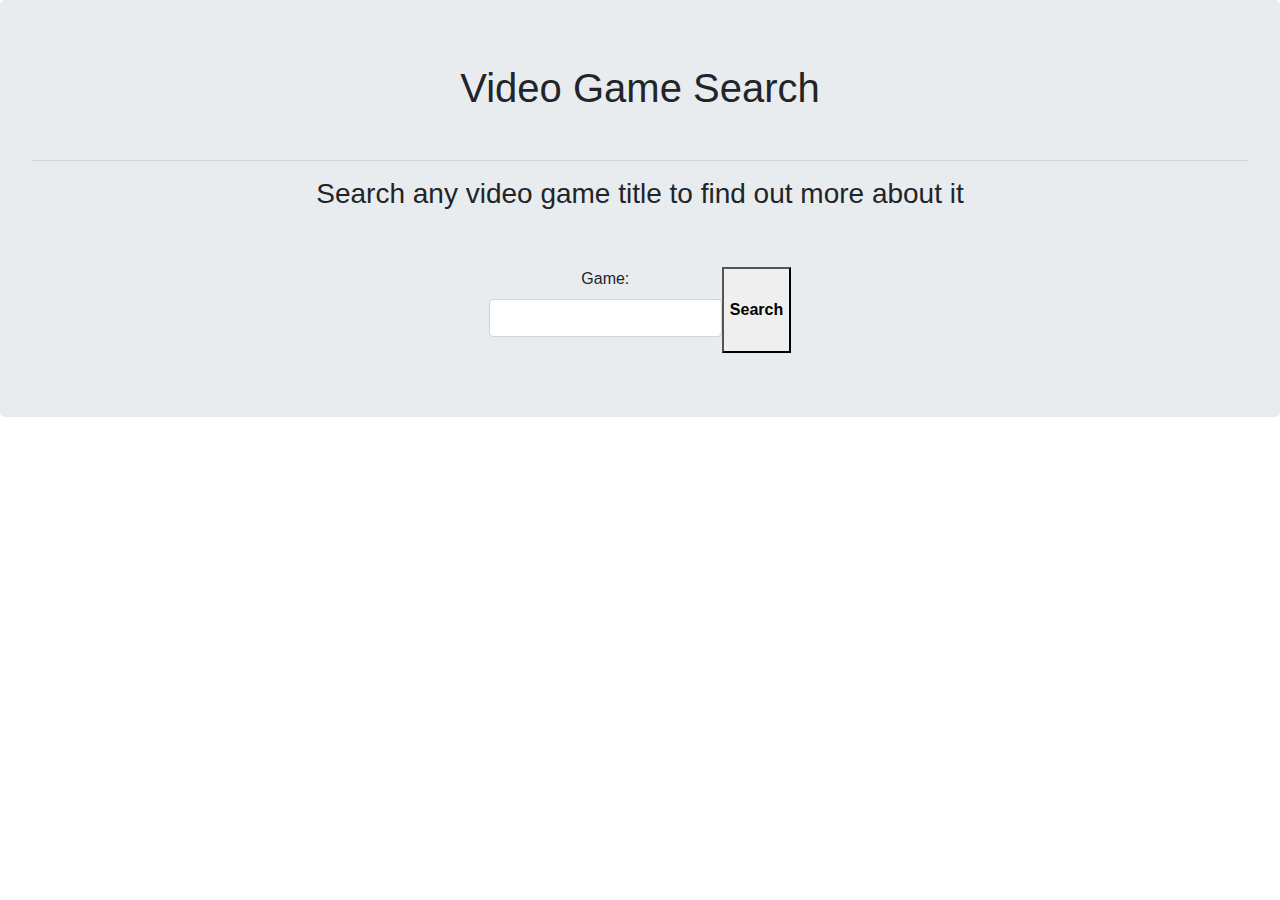
==== index.html @ 08eb44c2 "added html elements for modal" ====
<!DOCTYPE html>
<html lang="en">

<head>
    <meta charset="UTF-8">
    <meta name="viewport" content="width=device-width, initial-scale=1.0">

    <script src="https://code.jquery.com/jquery-3.5.1.js"
        integrity="sha256-QWo7LDvxbWT2tbbQ97B53yJnYU3WhH/C8ycbRAkjPDc=" crossorigin="anonymous"></script>
    <link rel="stylesheet" href="https://maxcdn.bootstrapcdn.com/bootstrap/4.0.0/css/bootstrap.min.css">
    <title>Video Game Search</title>
</head>

<body>
    <div class="jumbotron text-center">
        <h1>
            Video Game Search
        </h1>
        <br>
        <hr>
        <h3>
            Search any video game title to find out more about it
        </h3>
        <br>
        <br>
        <div class="row justify-content-center">
            <div class="form-group">
                <label for="game-input">Game:</label>
                <input type="text" class="form-control" id="game-input">
            </div>
            <button type="submit" class="hollow button warning trigger" id="find-game">
                <strong><i class="fas fa-glasses"></i> Search</strong>
            </button>
        </div>
    </div>
    <div class="modal container text-center">
            <div class="modal-content" id="gameSection">
                <span class="close-button">x</span>
            </div>
    </div>

    <script src="./assets/js/script.js"></script>
</body>

</html>
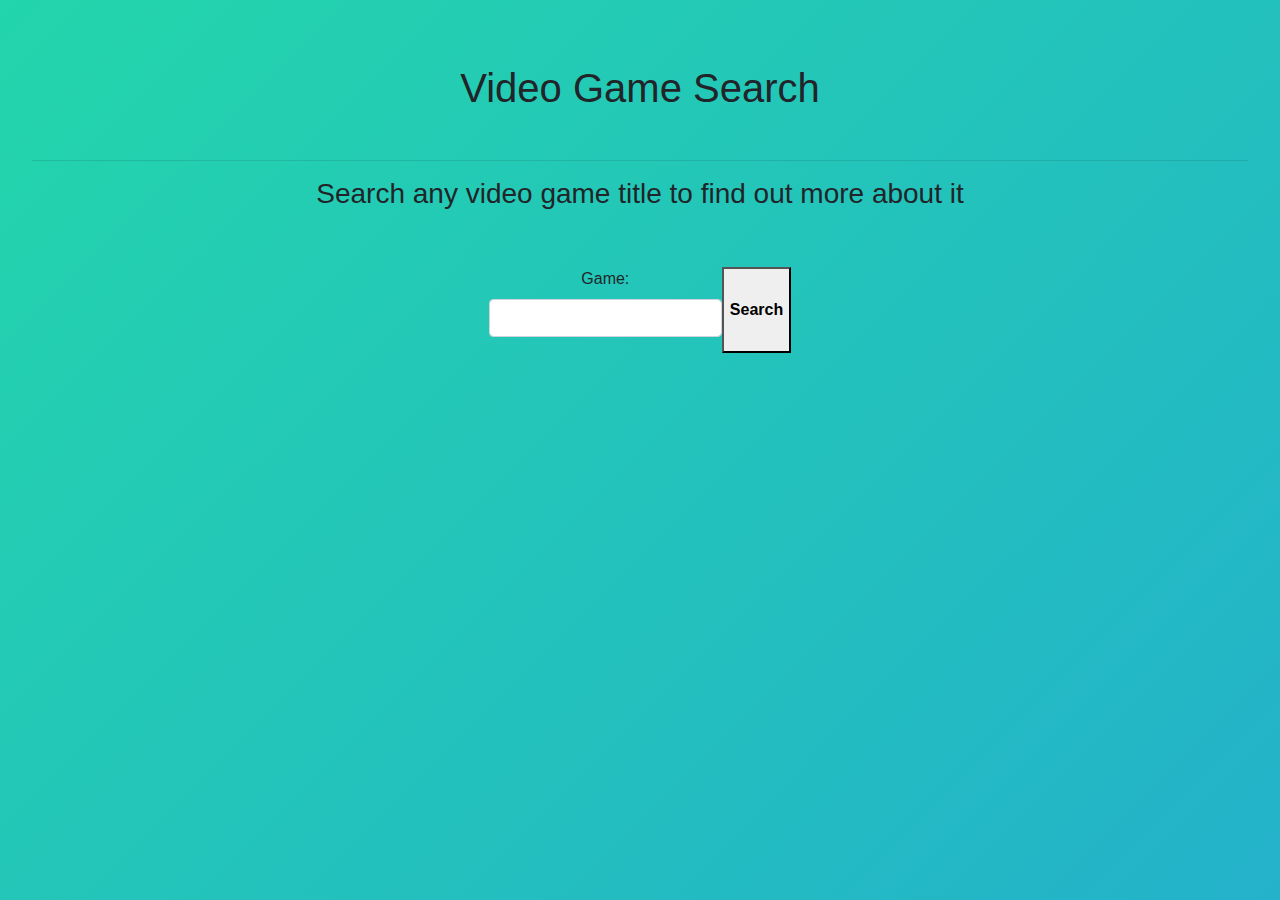
==== commit d634c59b: "animated background" ====
--- a/index.html
+++ b/index.html
@@ -8,6 +8,8 @@
     <script src="https://code.jquery.com/jquery-3.5.1.js"
         integrity="sha256-QWo7LDvxbWT2tbbQ97B53yJnYU3WhH/C8ycbRAkjPDc=" crossorigin="anonymous"></script>
     <link rel="stylesheet" href="https://maxcdn.bootstrapcdn.com/bootstrap/4.0.0/css/bootstrap.min.css">
+    <link rel="stylesheet" href="./assets/css/style.css">
+
     <title>Video Game Search</title>
 </head>
 
@@ -28,17 +30,15 @@
                 <label for="game-input">Game:</label>
                 <input type="text" class="form-control" id="game-input">
             </div>
-            <button type="submit" class="hollow button warning trigger" id="find-game">
+            <button type="submit" class="hollow button warning" id="find-game">
                 <strong><i class="fas fa-glasses"></i> Search</strong>
             </button>
         </div>
     </div>
-    <div class="modal container text-center">
-            <div class="modal-content" id="gameSection">
-                <span class="close-button">x</span>
-            </div>
+
+    <div class="container text-center">
+        <div id="gameSection"></div>
     </div>
-
     <script src="./assets/js/script.js"></script>
 </body>
 
--- a/assets/css/style.css
+++ b/assets/css/style.css
@@ -0,0 +1,28 @@
+html, body {
+    width: 100%;
+    height:100%;
+  }
+  
+  body {
+      background: linear-gradient(-45deg, #ee7752, #e73c7e, #23a6d5, #23d5ab);
+      background-size: 400% 400%;
+      animation: gradient 15s ease infinite;
+  }
+  
+  @keyframes gradient {
+      0% {
+          background-position: 0% 50%;
+      }
+      50% {
+          background-position: 100% 50%;
+      }
+      100% {
+          background-position: 0% 50%;
+      }
+  }
+
+
+.jumbotron {
+    background: transparent;
+    margin: 0%;
+}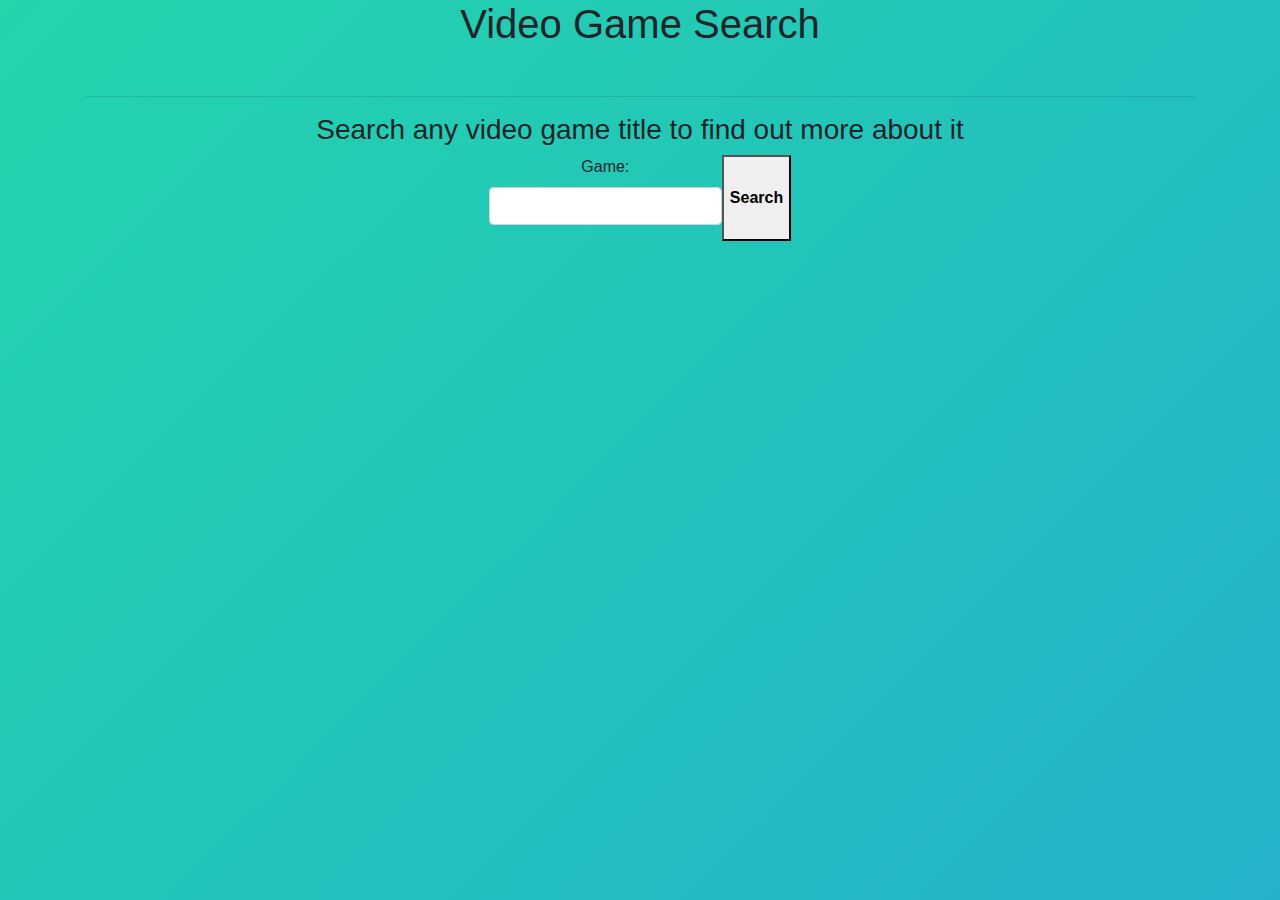
==== commit 9920cb90: "styling" ====
--- a/index.html
+++ b/index.html
@@ -14,7 +14,7 @@
 </head>
 
 <body>
-    <div class="jumbotron text-center">
+    <div class="container justify-content-center text-center">
         <h1>
             Video Game Search
         </h1>
@@ -23,8 +23,6 @@
         <h3>
             Search any video game title to find out more about it
         </h3>
-        <br>
-        <br>
         <div class="row justify-content-center">
             <div class="form-group">
                 <label for="game-input">Game:</label>
@@ -34,9 +32,6 @@
                 <strong><i class="fas fa-glasses"></i> Search</strong>
             </button>
         </div>
-    </div>
-
-    <div class="container text-center">
         <div id="gameSection"></div>
     </div>
     <script src="./assets/js/script.js"></script>
--- a/assets/css/style.css
+++ b/assets/css/style.css
@@ -1,28 +1,23 @@
 html, body {
     width: 100%;
     height:100%;
-  }
+}
   
-  body {
-      background: linear-gradient(-45deg, #ee7752, #e73c7e, #23a6d5, #23d5ab);
-      background-size: 400% 400%;
-      animation: gradient 15s ease infinite;
-  }
+body {
+    background: linear-gradient(-45deg, #ee7752, #e73c7e, #23a6d5, #23d5ab);
+    background-size: 400% 400%;
+    animation: gradient 15s ease infinite;
+}
   
-  @keyframes gradient {
-      0% {
-          background-position: 0% 50%;
-      }
-      50% {
-          background-position: 100% 50%;
-      }
-      100% {
-          background-position: 0% 50%;
-      }
-  }
+@keyframes gradient {
+    0% {
+        background-position: 0% 50%;
+    }
+    50% {
+        background-position: 100% 50%;
+    }
+    100% {
+        background-position: 0% 50%;
+    }
+}
 
-
-.jumbotron {
-    background: transparent;
-    margin: 0%;
-}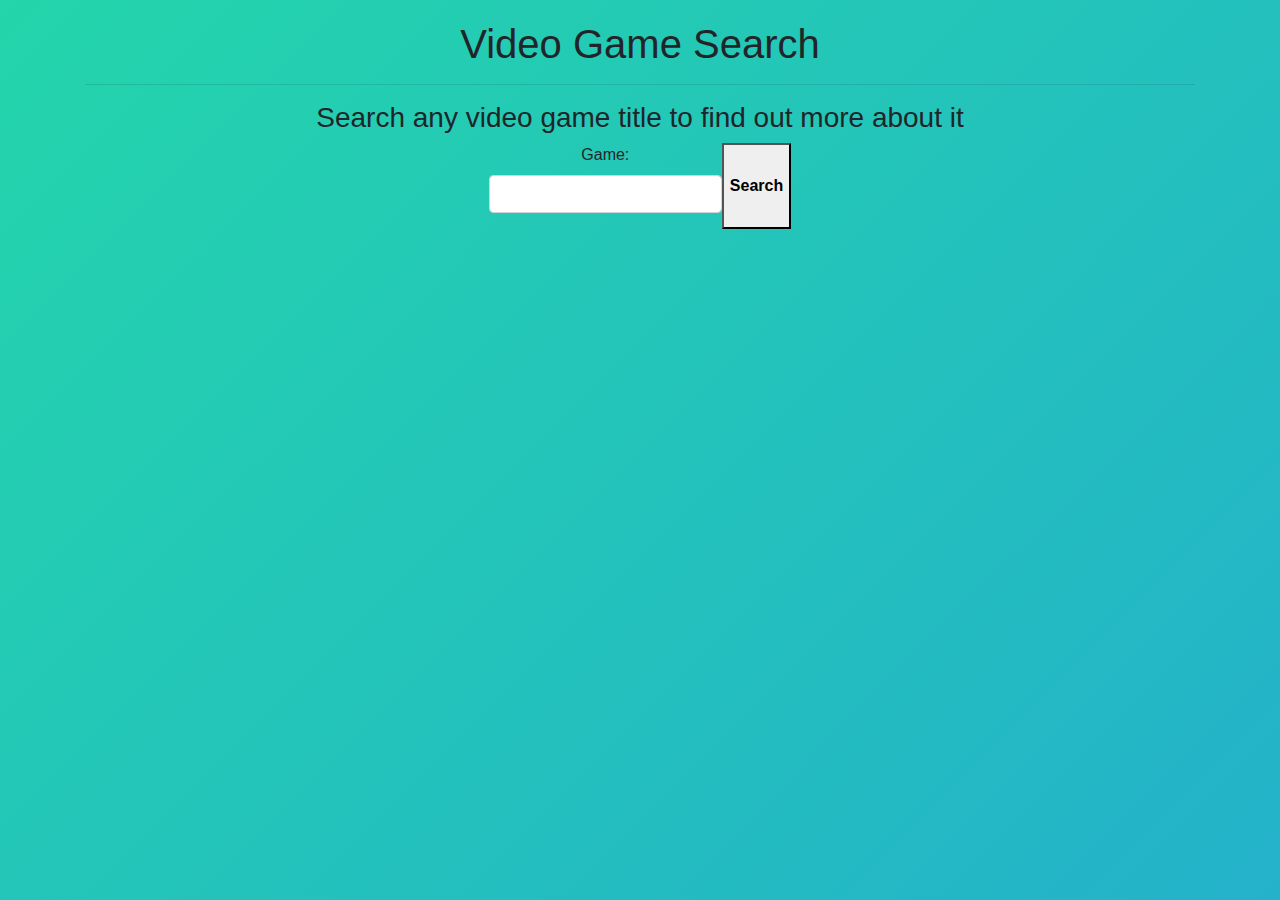
==== commit dbe4b2e8: "style" ====
--- a/index.html
+++ b/index.html
@@ -18,7 +18,6 @@
         <h1>
             Video Game Search
         </h1>
-        <br>
         <hr>
         <h3>
             Search any video game title to find out more about it
--- a/assets/css/style.css
+++ b/assets/css/style.css
@@ -21,3 +21,8 @@
     }
 }
 
+.container {
+    padding-top: 20px;
+    padding-bottom: 20px;
+}
+
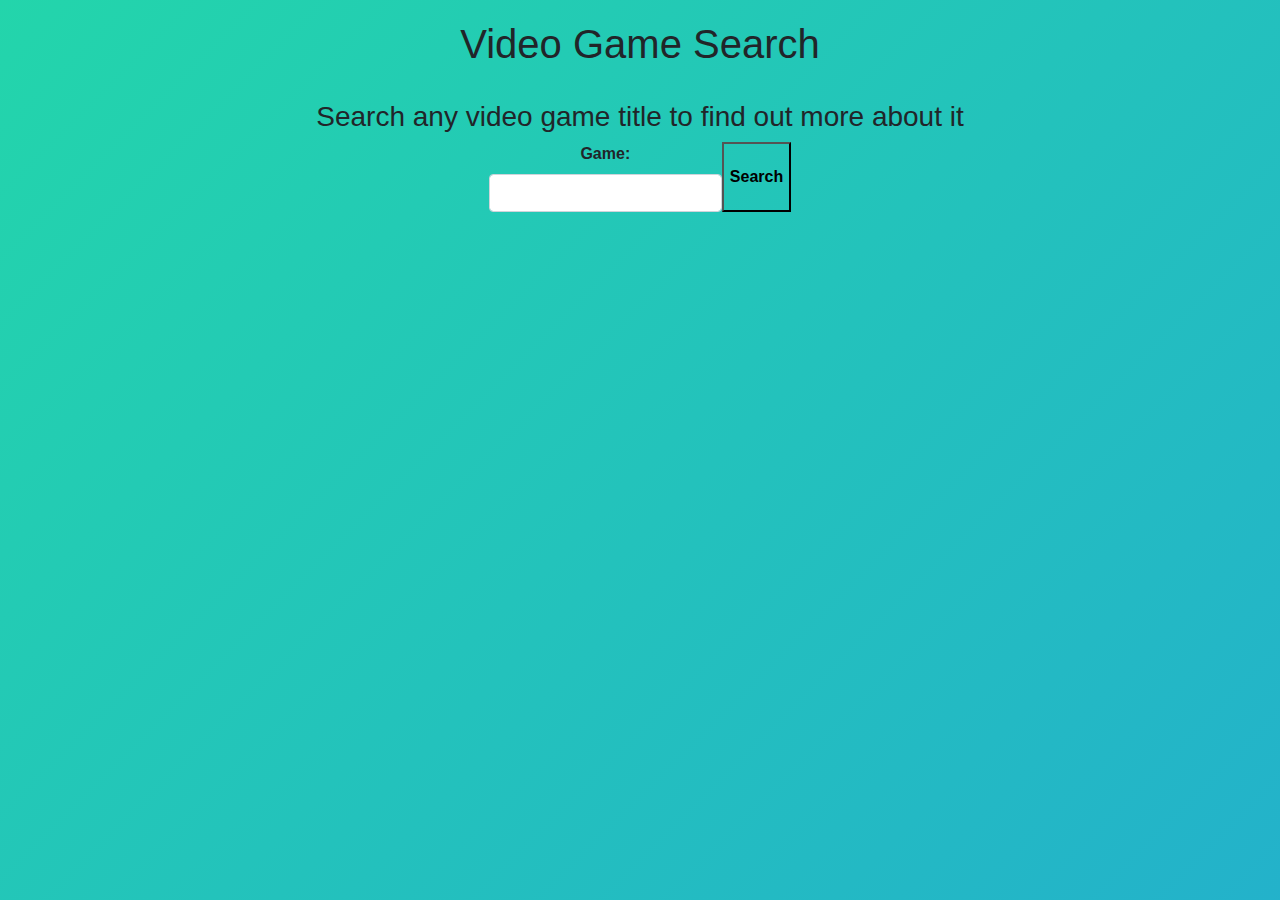
==== commit a7b7add8: "style" ====
--- a/index.html
+++ b/index.html
@@ -18,19 +18,20 @@
         <h1>
             Video Game Search
         </h1>
-        <hr>
+        <br>
         <h3>
             Search any video game title to find out more about it
         </h3>
         <div class="row justify-content-center">
             <div class="form-group">
-                <label for="game-input">Game:</label>
+                <label for="game-input" style="font-weight: bolder;">Game:</label>
                 <input type="text" class="form-control" id="game-input">
             </div>
             <button type="submit" class="hollow button warning" id="find-game">
                 <strong><i class="fas fa-glasses"></i> Search</strong>
             </button>
         </div>
+        <br>
         <div id="gameSection"></div>
     </div>
     <script src="./assets/js/script.js"></script>
--- a/assets/css/style.css
+++ b/assets/css/style.css
@@ -7,6 +7,7 @@
     background: linear-gradient(-45deg, #ee7752, #e73c7e, #23a6d5, #23d5ab);
     background-size: 400% 400%;
     animation: gradient 15s ease infinite;
+    font: bold;
 }
   
 @keyframes gradient {
@@ -26,3 +27,12 @@
     padding-bottom: 20px;
 }
 
+#find-game {
+    background: transparent;
+}
+
+.form-group {
+    margin: 0px;
+}
+
+
